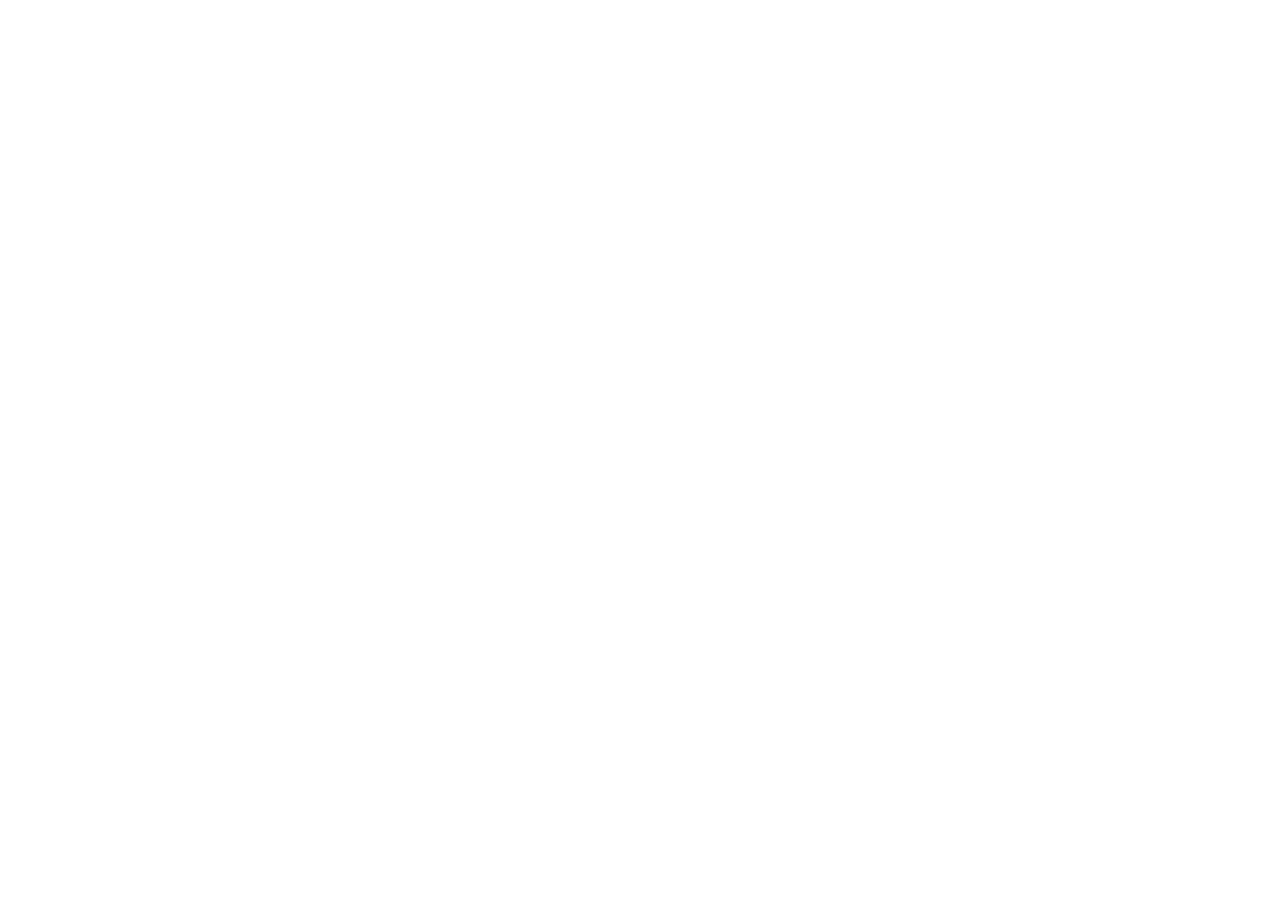
==== 03_GIT/index.html @ 053b2dca "dodat feature #03" ====
<!DOCTYPE html>
<html lang="en">
<head>
	<meta charset="UTF-8">
	<meta http-equiv="X-UA-Compatible" content="IE=edge">
	<meta name="viewport" content="width=device-width, initial-scale=1.0">
	<title>Document</title>
</head>
<body>
	
</body>
</html>
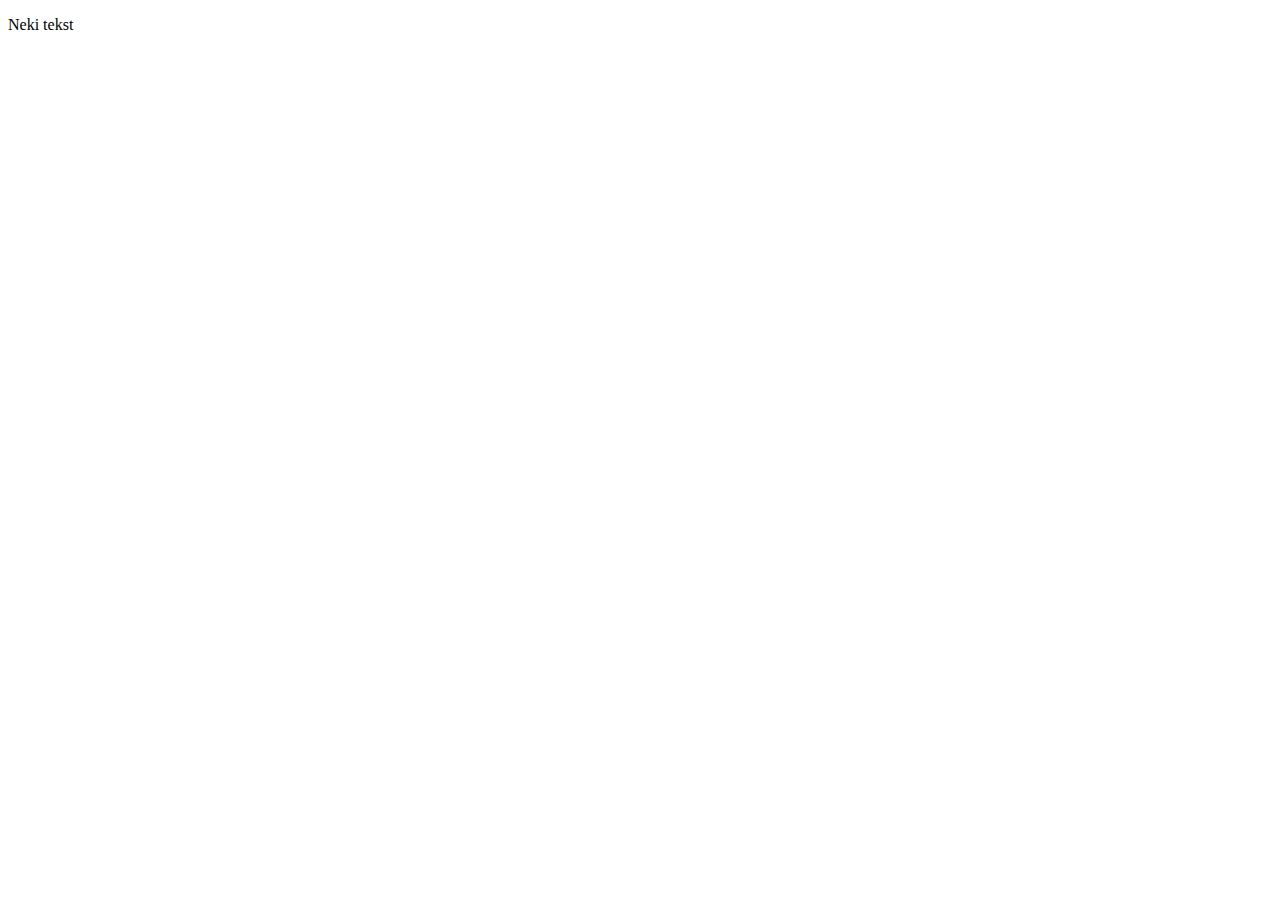
==== commit dbc5a94c: "dodat paragraf u index.html" ====
--- a/03_GIT/index.html
+++ b/03_GIT/index.html
@@ -7,6 +7,6 @@
 	<title>Document</title>
 </head>
 <body>
-	
+	<p>Neki tekst</p>
 </body>
 </html>